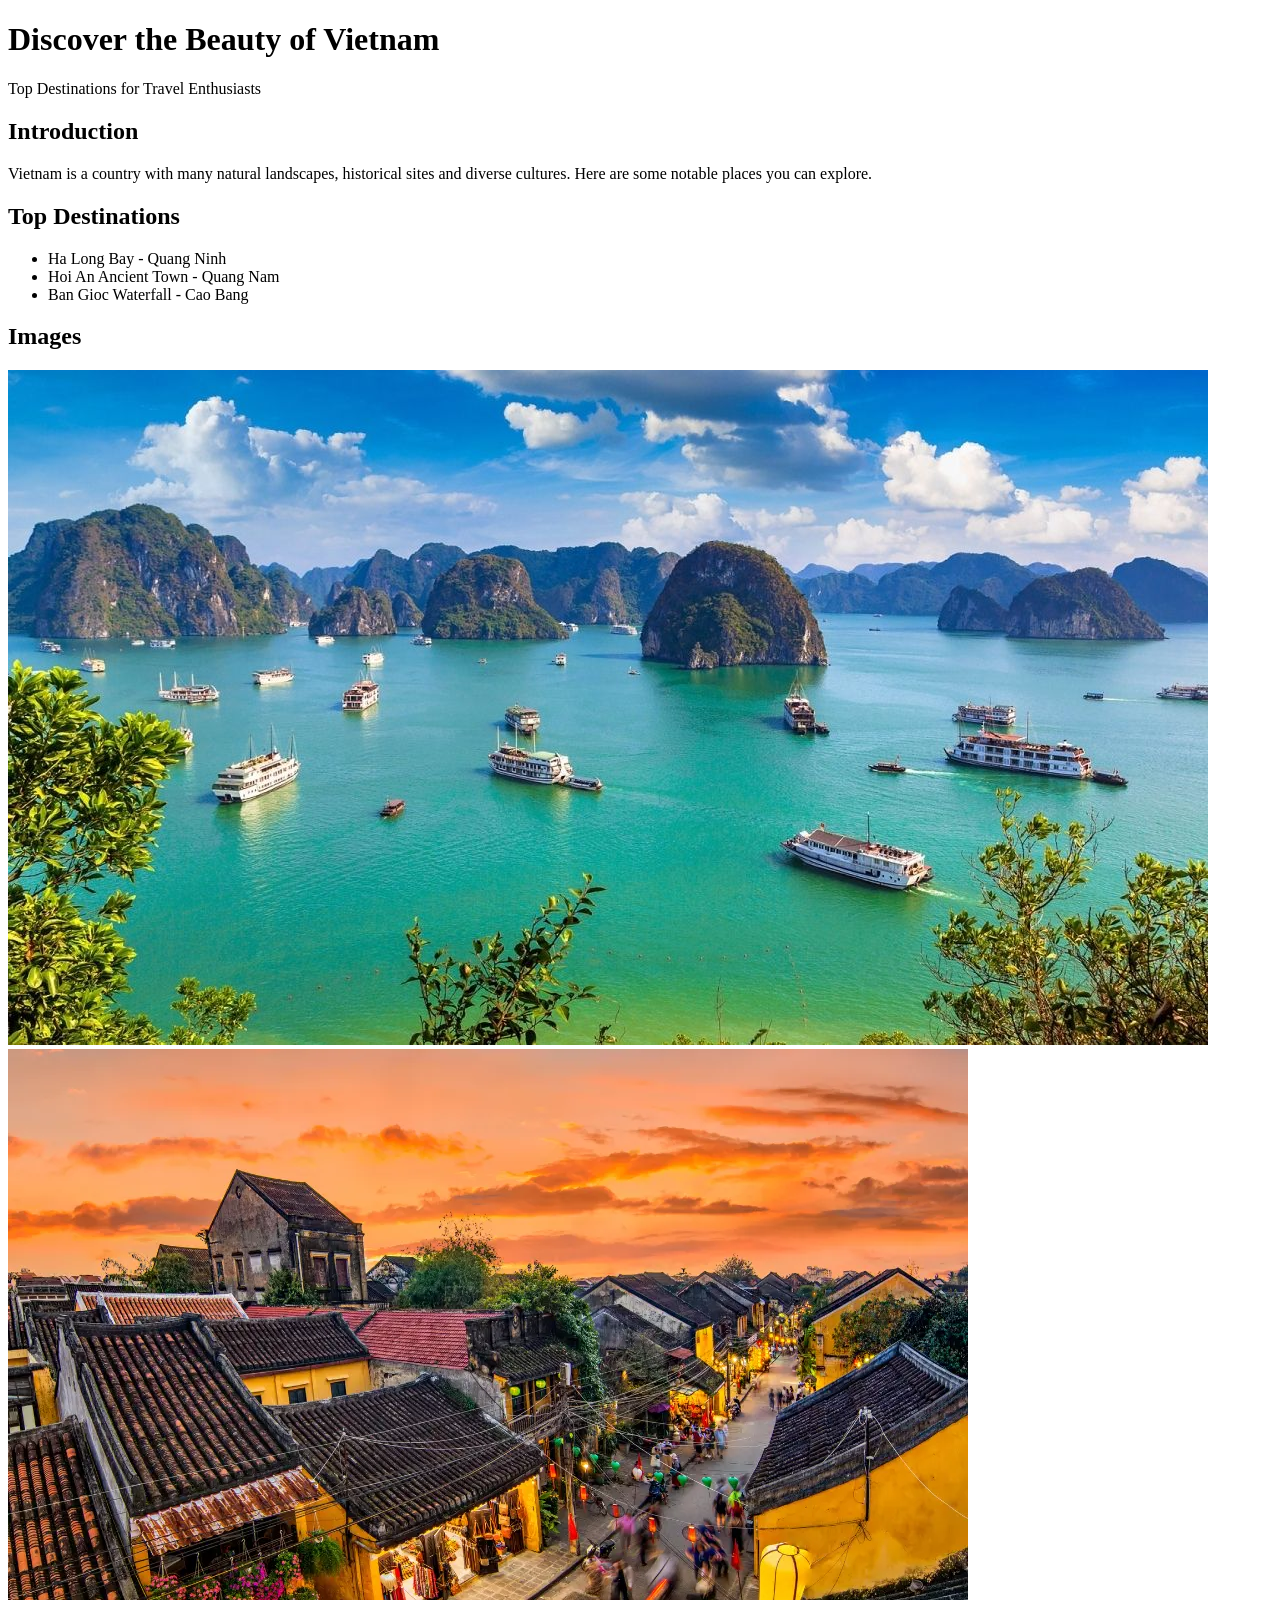
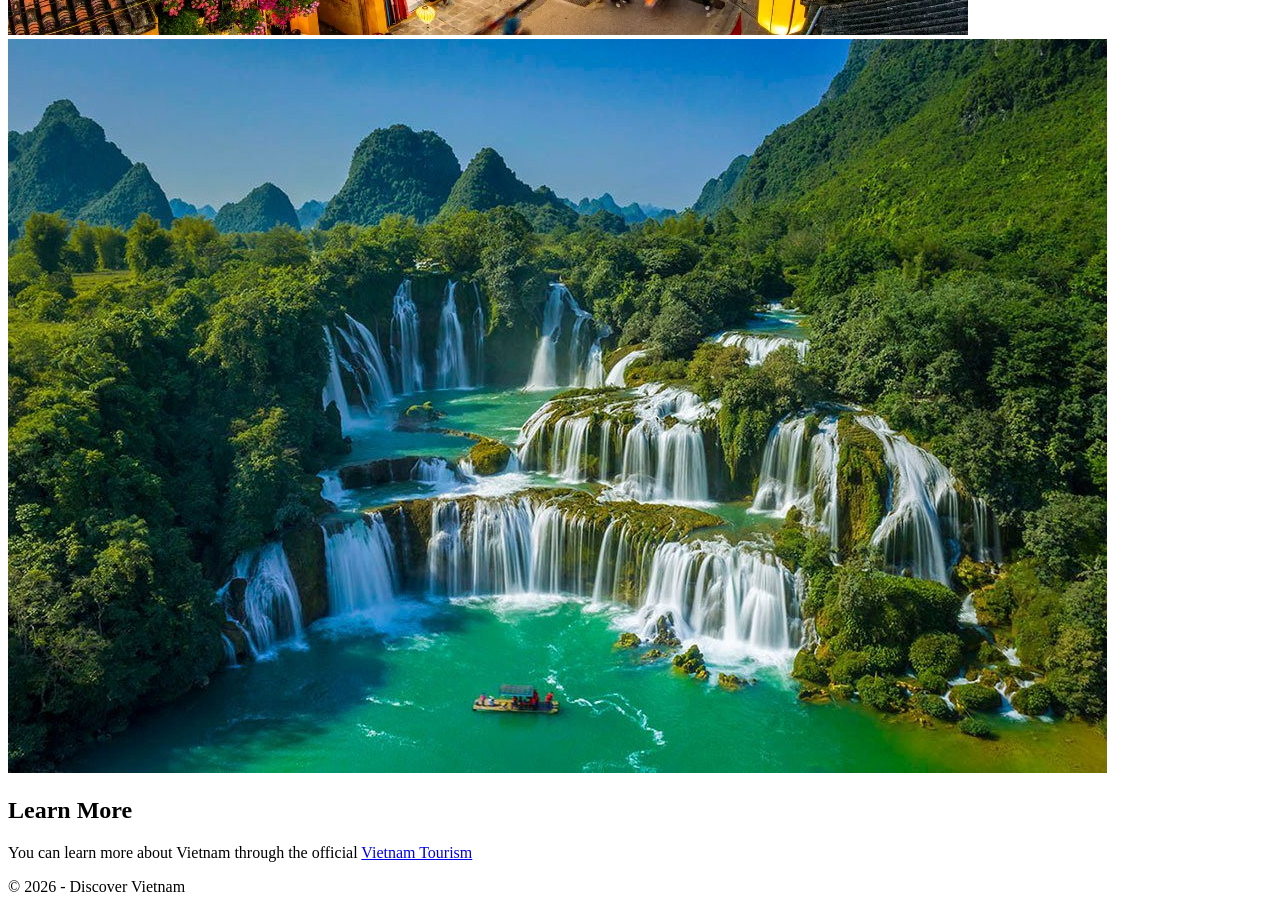
==== index.html @ d0340aa9 "push" ====
<!DOCTYPE html>
<html lang="en">
<head>
    <meta charset="UTF-8">
    <meta name="viewport" content="width=device-width, initial-scale=1.0">
    <title>Discover Vietnam</title>

</head>

<body>

    <header>
        <h1>Discover the Beauty of Vietnam</h1>
        <p>Top Destinations for Travel Enthusiasts</p>
    </header>

    <main>
        <section>
            <h2>Introduction</h2>
            <p>
                Vietnam is a country with many natural landscapes,
                historical sites and diverse cultures. Here are some
                notable places you can explore.
            </p>
        </section>

        <section>
            <h2>Top Destinations</h2>

            <ul>
                <li>Ha Long Bay - Quang Ninh</li>
                <li>Hoi An Ancient Town - Quang Nam</li>
                <li>Ban Gioc Waterfall - Cao Bang</li>
            </ul>
        </section>

        <section>
            <h2>Images</h2>

            <div class="images">
                <img
                    src="\images\ha_long.jpg"
                    alt="Vietnam Landscape">

                <img
                    src="\images\hoi_an.jpg"
                    alt="Hoi An Ancient Town">

                <img
                    src="\images\ban_gioc.jpg"
                    alt="Ban Gioc Waterfall">
            </div>
        </section>

        <section>
            <h2>Learn More</h2>
            <p>
                You can learn more about Vietnam through the official
                <a href="https://vietnam.travel/" target="_blank">
                    Vietnam Tourism
                </a>
            </p>
        </section>
    </main>

    <footer>
        <p>&copy; 2026 - Discover Vietnam</p>
    </footer>

</body>
</html>
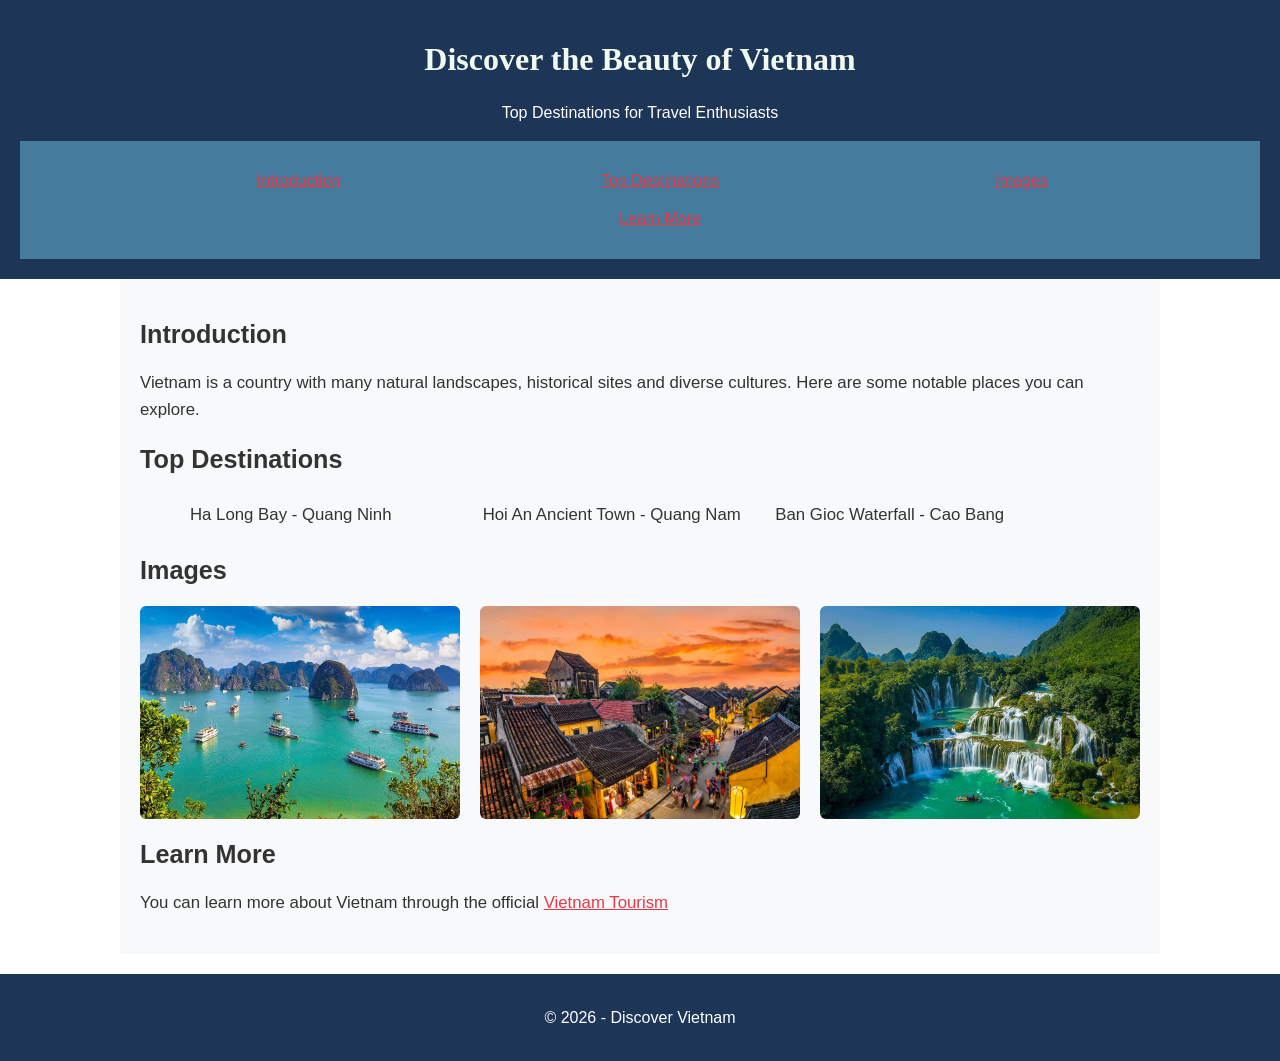
==== commit 601dc8e1: "update" ====
--- a/index.html
+++ b/index.html
@@ -4,7 +4,7 @@
     <meta charset="UTF-8">
     <meta name="viewport" content="width=device-width, initial-scale=1.0">
     <title>Discover Vietnam</title>
-
+    <link rel="stylesheet" href="style.css">
 </head>
 
 <body>
@@ -12,6 +12,13 @@
     <header>
         <h1>Discover the Beauty of Vietnam</h1>
         <p>Top Destinations for Travel Enthusiasts</p>
+        <nav>
+            <ul>
+                <li><a href="#introduction">Introduction</a></li>
+                <li><a href="#destinations">Top Destinations</a></li>
+                <li><a href="#images">Images</a></li>
+                <li><a href="#learn-more">Learn More</a></li>
+            </ul>
     </header>
 
     <main>
--- a/style.css
+++ b/style.css
@@ -0,0 +1,70 @@
+body {
+    font-family: 'Segoe UI', Tahoma, Geneva, Verdana, sans-serif;
+    font-size: 16px;
+    margin: 0;
+    padding: 0;
+    color: #333333;
+}
+
+header {
+    background-color: #1d3557;
+    color: #ffffff;
+    padding: 20px;
+    text-align: center;
+}
+
+nav {
+    background-color: #457b9d;
+    padding: 5px;
+}
+
+main {
+    background-color: #f8f9fa;
+    font-size: 1.05rem;
+    padding: 20px;
+    max-width: 1000px;
+    margin: 0 auto;
+}
+
+footer {
+    background-color: #1d3557;
+    color: #ffffff;
+    text-align: center;
+    padding: 15px 0;
+    margin-top: 20px;
+}
+
+li {
+    display: inline-block;
+    width: 30%;
+    vertical-align: top;
+    box-sizing: border-box;
+    padding: 10px;
+}
+
+h1 {
+    text-align: center;
+    font-family: 'Georgia', serif;
+    color: #f1faee;
+}
+
+p {
+    line-height: 1.6;
+}
+
+.images {
+    display: flex;
+    justify-content: space-between;
+    gap: 15px;
+}
+
+.images img {
+    width: 32%;
+    height: auto;
+    border-radius: 6px;
+}
+
+a {
+    color: #e63946;
+    text-decoration: underline;
+}
